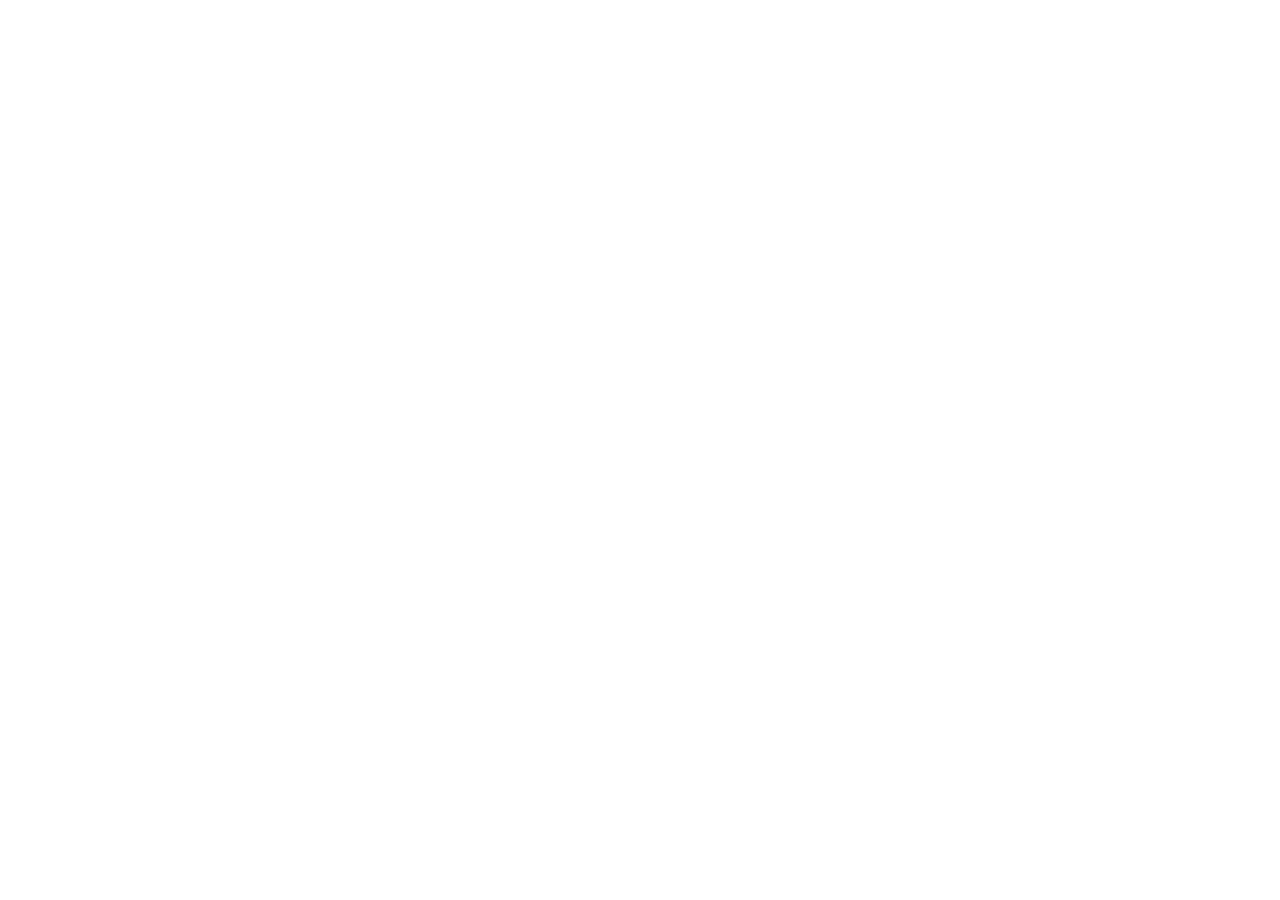
==== index.html @ 255b6b60 "initial commit" ====
<!DOCTYPE html>
<html lang="en">
<head>
    <meta charset="UTF-8">
    <meta name="viewport" content="width=device-width, initial-scale=1.0">
    <title>home</title>
    <link rel="stylesheet" href="css/bootstrap.min.css">
    <link rel="stylesheet" href="css/style.css">
</head>
<body>
    
    <script src="js/bootstrap.bundle.min.js"></script>
    <script src="js/main.js"></script>
</body>
</html>
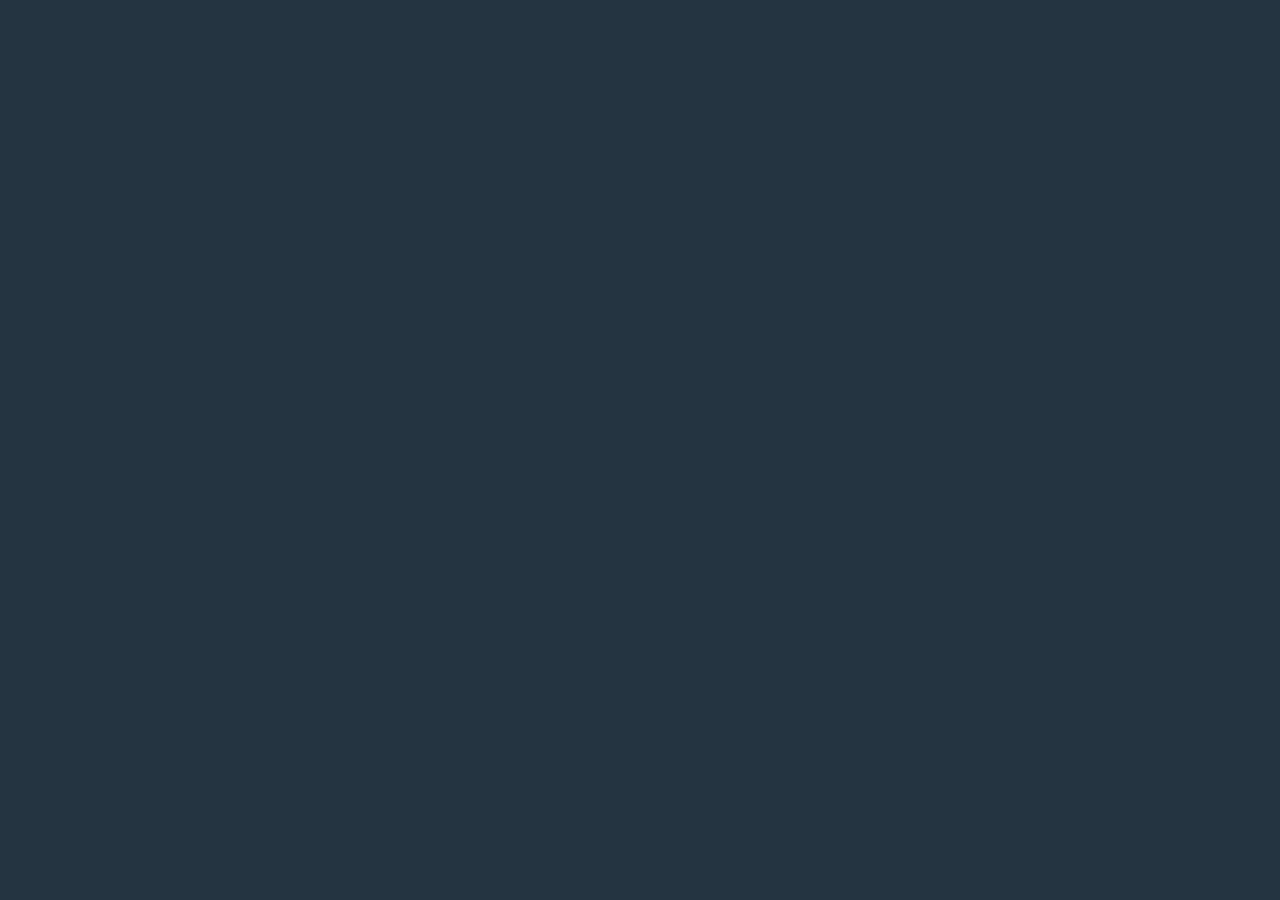
==== commit 0e73e00d: "create login page" ====
--- a/index.html
+++ b/index.html
@@ -8,6 +8,8 @@
     <link rel="stylesheet" href="css/style.css">
 </head>
 <body>
+
+    
     
     <script src="js/bootstrap.bundle.min.js"></script>
     <script src="js/main.js"></script>
--- a/css/style.css
+++ b/css/style.css
@@ -0,0 +1,71 @@
+* {
+    margin: 0px;
+    padding: 0px;
+    box-sizing: border-box;
+}
+
+:root {
+    --bg-color:rgb(36,53,63);
+    --header-color:rgb(23,162,184);
+    --input-border-color:rgb(206,212,218);
+    --light:var(white);
+    --dark:var(black);    
+}
+
+html , body {
+    background-color: var(--bg-color);   
+}
+
+.w-90 {
+    width: 90%;
+}
+
+/* login page style */
+
+.card {
+    --bs-card-spacer-y: 1rem;
+    --bs-card-spacer-x: 1rem;
+    --bs-card-title-spacer-y: 0.5rem;
+    --bs-card-title-color: var(--header-color);
+    --bs-card-subtitle-color: ;
+    --bs-card-border-width: var(--bs-border-width);
+    --bs-card-border-color: var(--bs-border-color-translucent);
+    --bs-card-border-radius: 0px;   
+    --bs-card-inner-border-radius: 0px;
+    --bs-card-cap-padding-y: 0.5rem;
+    --bs-card-bg:var(--bg-color);
+    
+}
+
+
+.form-control {
+  color: var(--input-border-color);
+  border: 1px solid var(--input-border-color);
+  background-color: var(--bg-color);  
+}
+
+.form-control:focus  , input:focus{
+    background-color: var(--bg-color);
+    box-shadow: unset; 
+    border-color: var(--header-color);
+}
+
+.form-control::placeholder {
+    color: var(--input-border-color);
+      
+}
+
+.submit-btn .btn-outline-primary {
+  --bs-btn-color: var(--header-color);
+  --bs-btn-border-color: var(--header-color);
+  --bs-btn-hover-color: #fff;
+  --bs-btn-hover-bg: var(--header-color);
+  --bs-btn-hover-border-color: #0d6efd;
+  --bs-btn-focus-shadow-rgb: 13, 110, 253;
+  --bs-btn-active-color: #fff;
+  --bs-btn-active-bg: #0d6efd;
+  --bs-btn-active-border-color: #0d6efd;
+  --bs-btn-active-shadow: inset 0 3px 5px rgba(0, 0, 0, 0.125);
+  --bs-btn-disabled-color: #0d6efd;
+  --bs-btn-disabled-bg: transparent;
+}
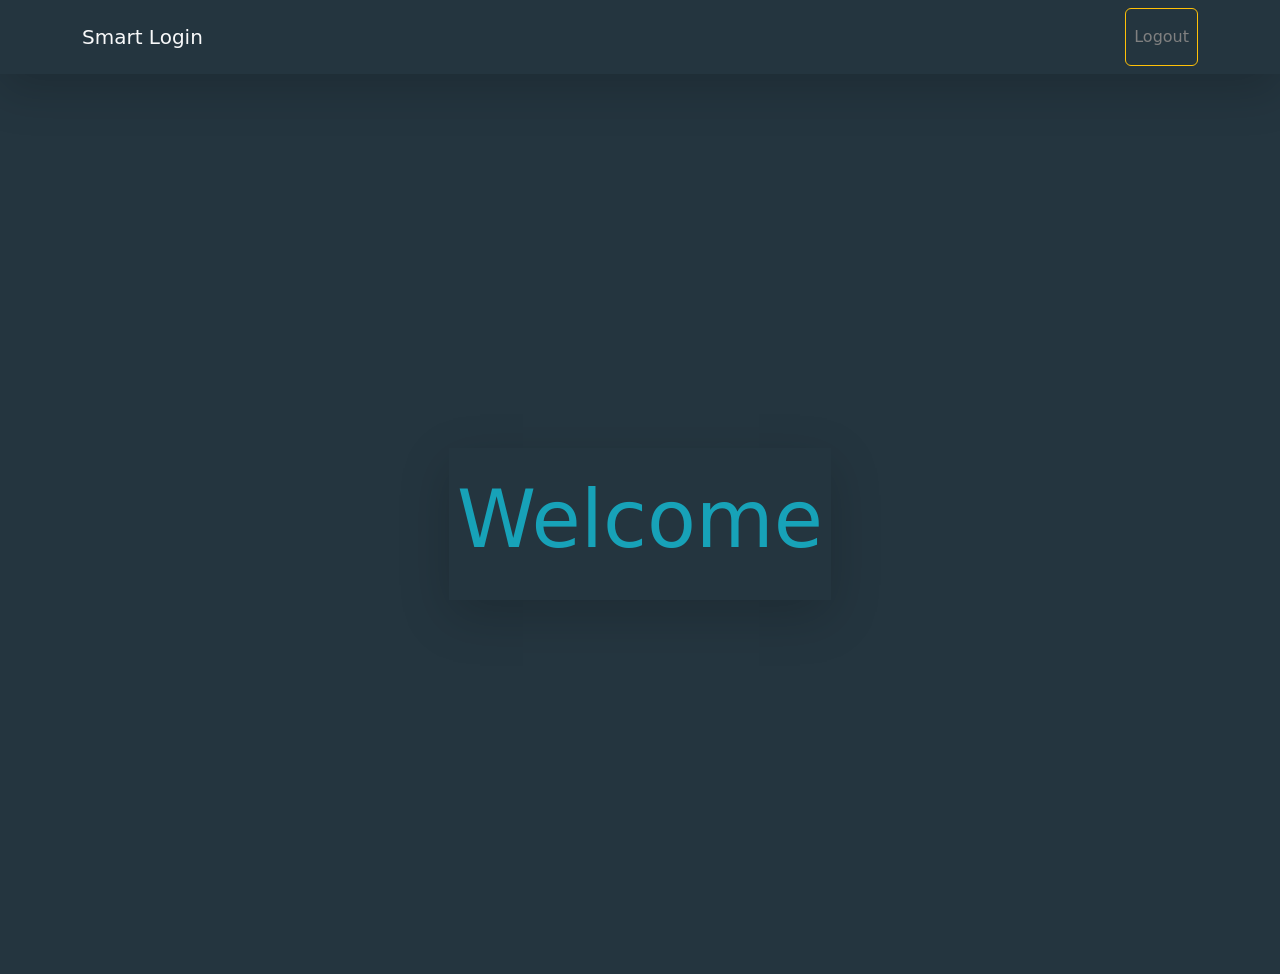
==== commit ea544cf2: "home page" ====
--- a/index.html
+++ b/index.html
@@ -9,7 +9,29 @@
 </head>
 <body>
 
-    
+    <nav class="navbar navbar-expand-lg shadow-lg">
+        <div class="container">
+          <a class="navbar-brand text-capitalize text-light" href="#">Smart Login</a>
+          <button class="navbar-toggler" type="button" data-bs-toggle="collapse" data-bs-target="#navbarSupportedContent" aria-controls="navbarSupportedContent" aria-expanded="false" aria-label="Toggle navigation">
+            <span class="navbar-toggler-icon"></span>
+          </button>
+          <div class="collapse navbar-collapse" id="navbarSupportedContent">
+            <ul class="navbar-nav ms-auto mb-2 mb-lg-0">
+              <li class="nav-item border-warning border rounded-2">
+                <a class="nav-link active text-capitalize my-sm-2 text-center  " aria-current="page" href="#">Logout</a>
+              </li>             
+            </ul>            
+          </div>
+        </div>
+      </nav>
+
+      <main class="min-vh-100 d-flex justify-content-center align-items-center ">
+        <section class="title  mx-auto shadow-lg py-4 px-2">
+            <h1 class="display-1 text-center ">
+                Welcome 
+            </h1>
+        </section>
+      </main>
     
     <script src="js/bootstrap.bundle.min.js"></script>
     <script src="js/main.js"></script>
--- a/css/style.css
+++ b/css/style.css
@@ -8,8 +8,10 @@
     --bg-color:rgb(36,53,63);
     --header-color:rgb(23,162,184);
     --input-border-color:rgb(206,212,218);
-    --light:var(white);
-    --dark:var(black);    
+    --light:white;
+    --dark:black;   
+    --warning:rgb(255,193,7); 
+    --secondary:gray;
 }
 
 html , body {
@@ -68,4 +70,47 @@
   --bs-btn-active-shadow: inset 0 3px 5px rgba(0, 0, 0, 0.125);
   --bs-btn-disabled-color: #0d6efd;
   --bs-btn-disabled-bg: transparent;
-}+}
+
+/* home page style */
+
+.navbar {
+    --bs-navbar-padding-x: 0;
+    --bs-navbar-padding-y: 0.5rem;
+    --bs-navbar-color: var(--bg-color);
+    --bs-navbar-hover-color: rgba(var(--bs-emphasis-color-rgb), 0.8);
+    --bs-navbar-disabled-color: rgba(var(--bs-emphasis-color-rgb), 0.3);
+    --bs-navbar-active-color: rgba(var(--bs-emphasis-color-rgb), 1);
+    --bs-navbar-brand-padding-y: 0.3125rem;
+    --bs-navbar-brand-margin-end: 1rem;
+    --bs-navbar-brand-font-size: 1.25rem;
+    --bs-navbar-brand-color: rgba(var(--bs-emphasis-color-rgb), 1);
+    --bs-navbar-brand-hover-color: rgba(var(--bs-emphasis-color-rgb), 1);
+    --bs-navbar-nav-link-padding-x: 0.5rem;
+    --bs-navbar-toggler-border-color: var(--secondary);
+    --bs-navbar-toggler-border-radius: var(--bs-border-radius);
+    --bs-navbar-toggler-focus-width: 0.25rem;
+    --bs-navbar-toggler-transition: box-shadow 0.15s ease-in-out;    
+}
+
+.navbar .nav-item {
+    transition: .5s;
+}
+
+.nav-item:hover {
+    background-color: var(--warning);
+}
+
+.navbar .nav-item .nav-link {
+    color: var(--secondary);
+}
+
+.nav-item:hover .nav-link {
+    color: var(--light);
+}
+
+.title {
+    background-color: var(--bg-color);
+    color: var(--header-color);
+}
+   
